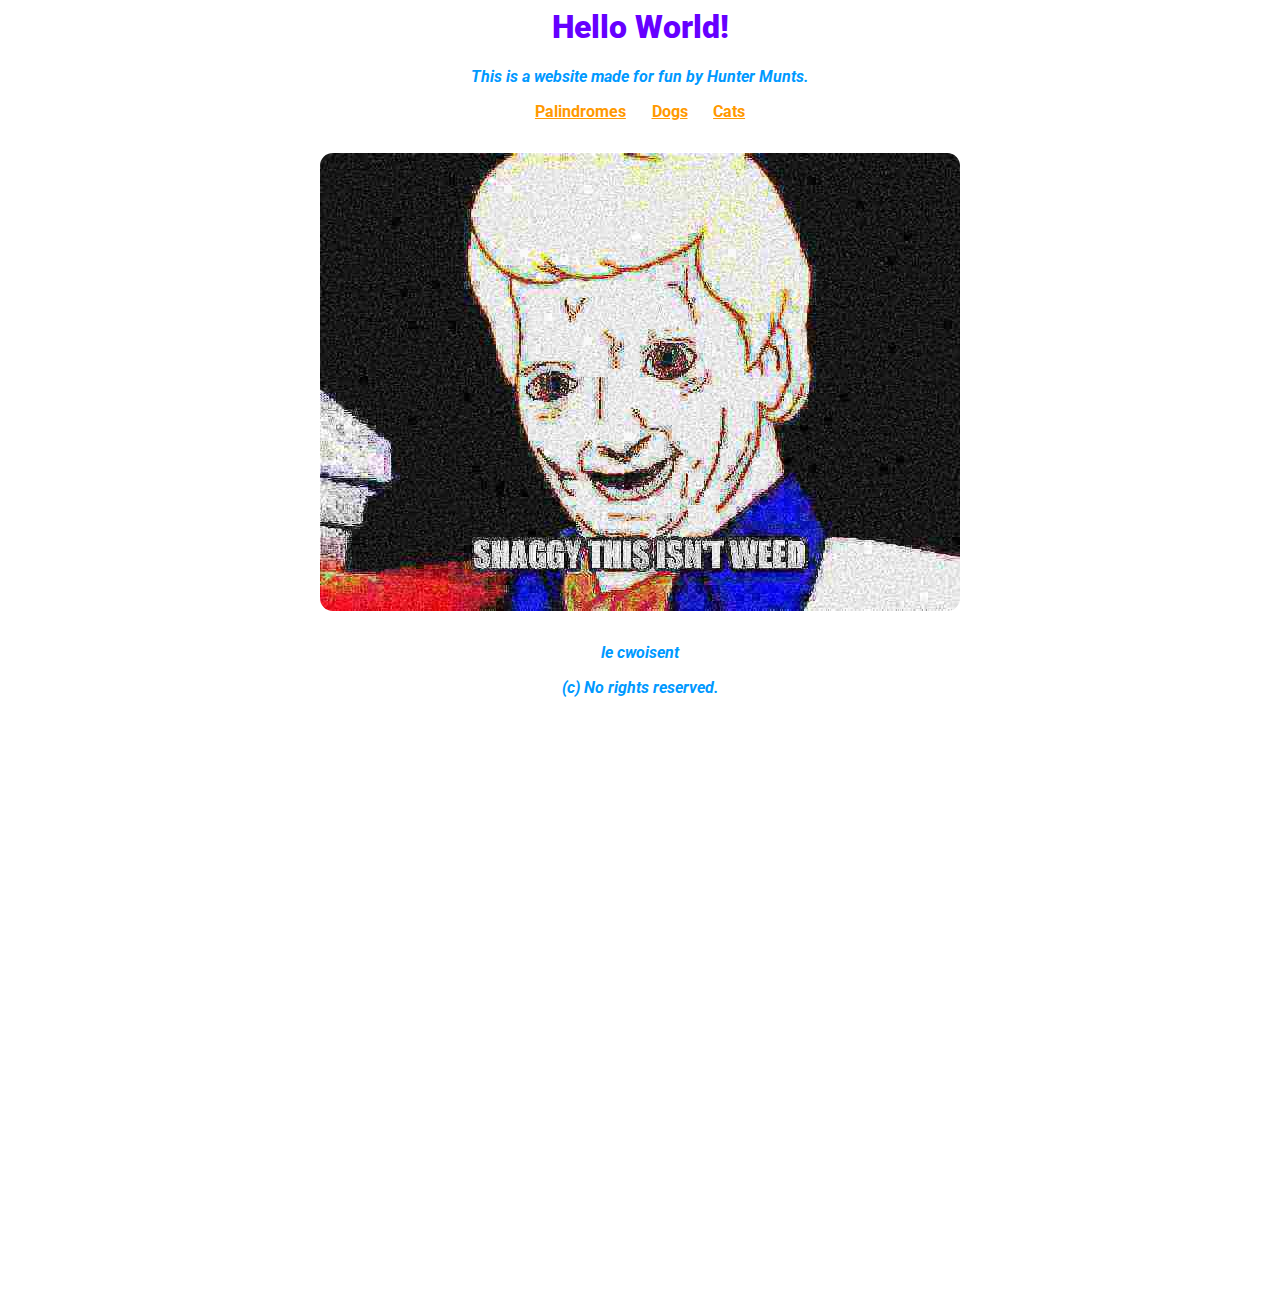
==== index.html @ 7c505028 "favicon" ====
<html>
  <head>
    <title>oof</title>
    <link href="https://fonts.googleapis.com/css?family=Roboto" rel="stylesheet">
    <link rel="icon" href="favicon.gif" type="image/gif" >
    <link rel="stylesheet" href="styles.css">
  </head>
  <body>
    <div class="container">
      <h1>Hello World!</h1>
      <p>This is a website made for fun by Hunter Munts.</p>
      <div class="links">
        <a href=palindrome/palindrome.html class="link">Palindromes</a>
        <a href=dogs/dogs.html class="link">Dogs</a>
        <a href=cats/cats.html class="link">Cats</a>
      </div>
      <div class="seperator"></div>
      <img src="stuw.png" alt="">
      <div class="seperator"></div>
      <p id="test">le cwoisent</p>
      <p>(c) No rights reserved.</p>
    </div>
  </body>
</html>
---- styles.css ----
*
{
  font-family: "Roboto";
  text-align: center;
  font-weight: bold;
}

h1
{
  color: 6600ff;
  font-weight: bolder;
}

p
{
  color: 0099ff;
  font-style: oblique;
}

a
{
  color: ff9900;
}

img
{
  border-radius: 1vw;
}

.container {
  height: 100vw;
  position: relative;
}

.seperator
{
  margin-bottom: 2.5vw
}

.links
{
  display: inline-grid;
  grid-gap: 2vw;
}

.link
{
  grid-row: 1;
}
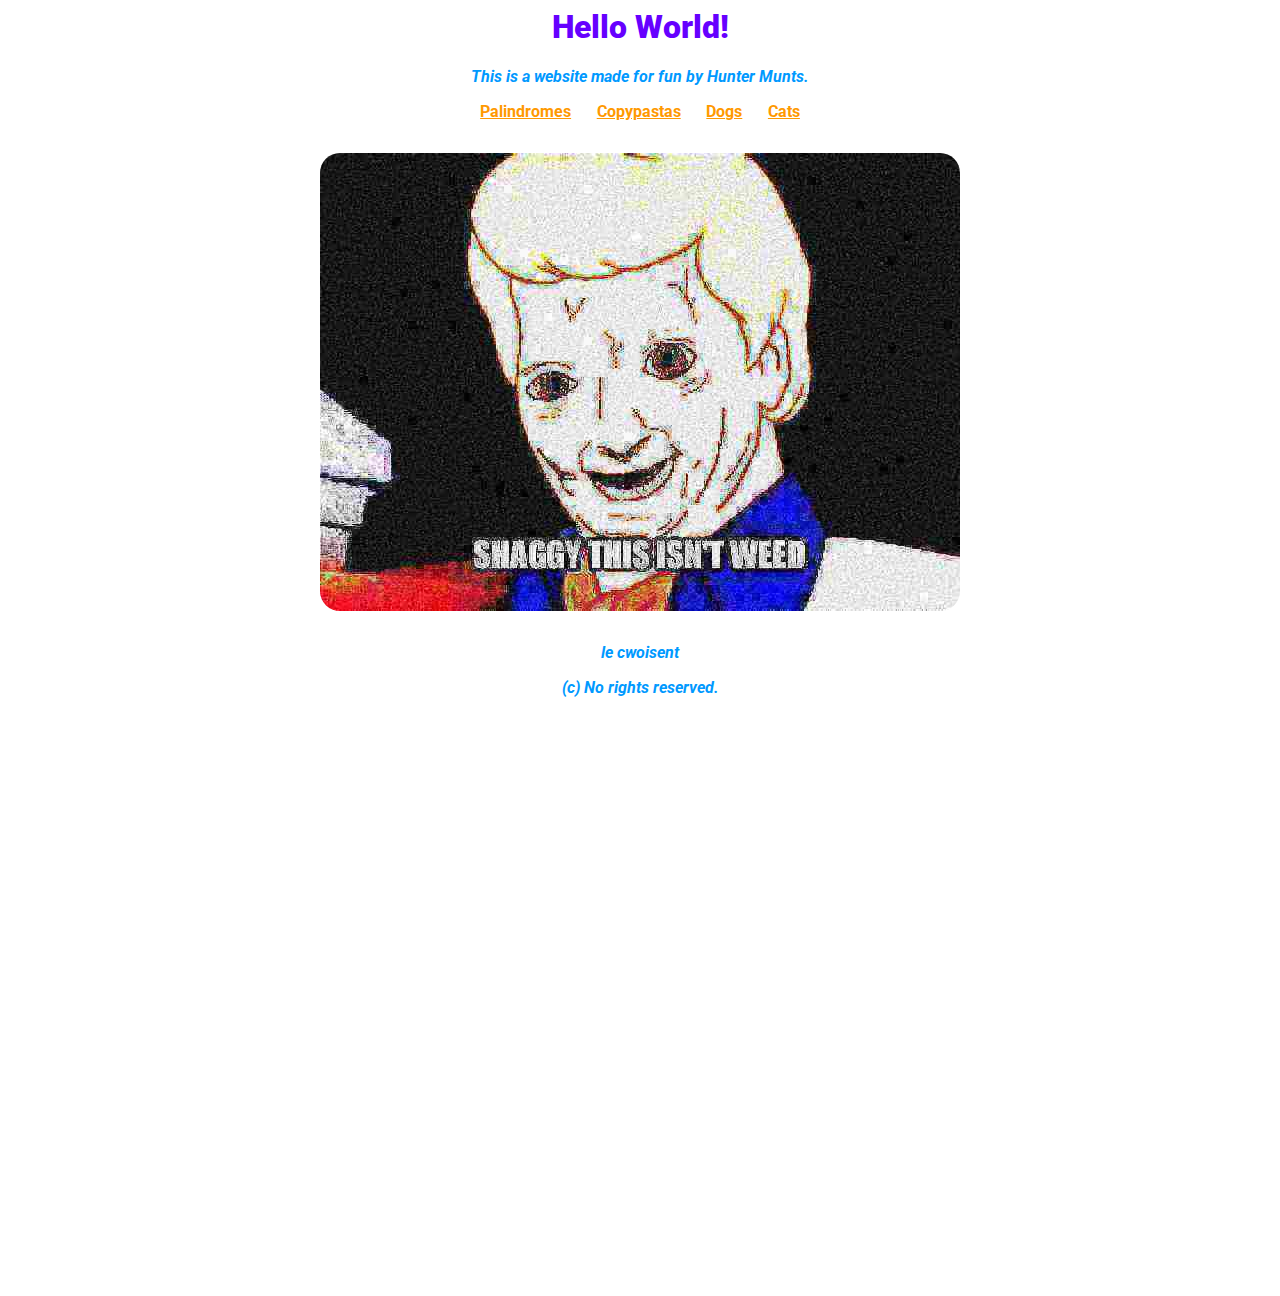
==== commit 8fa7dea9: "Update index.html" ====
--- a/index.html
+++ b/index.html
@@ -11,6 +11,7 @@
       <p>This is a website made for fun by Hunter Munts.</p>
       <div class="links">
         <a href=palindrome/palindrome.html class="link">Palindromes</a>
+        <a href=copypasta/copypasta.html class="link">Copypastas</a>
         <a href=dogs/dogs.html class="link">Dogs</a>
         <a href=cats/cats.html class="link">Cats</a>
       </div>
--- a/styles.css
+++ b/styles.css
@@ -24,7 +24,7 @@
 
 img
 {
-  border-radius: 1vw;
+  border-radius: 20px;
 }
 
 .container {
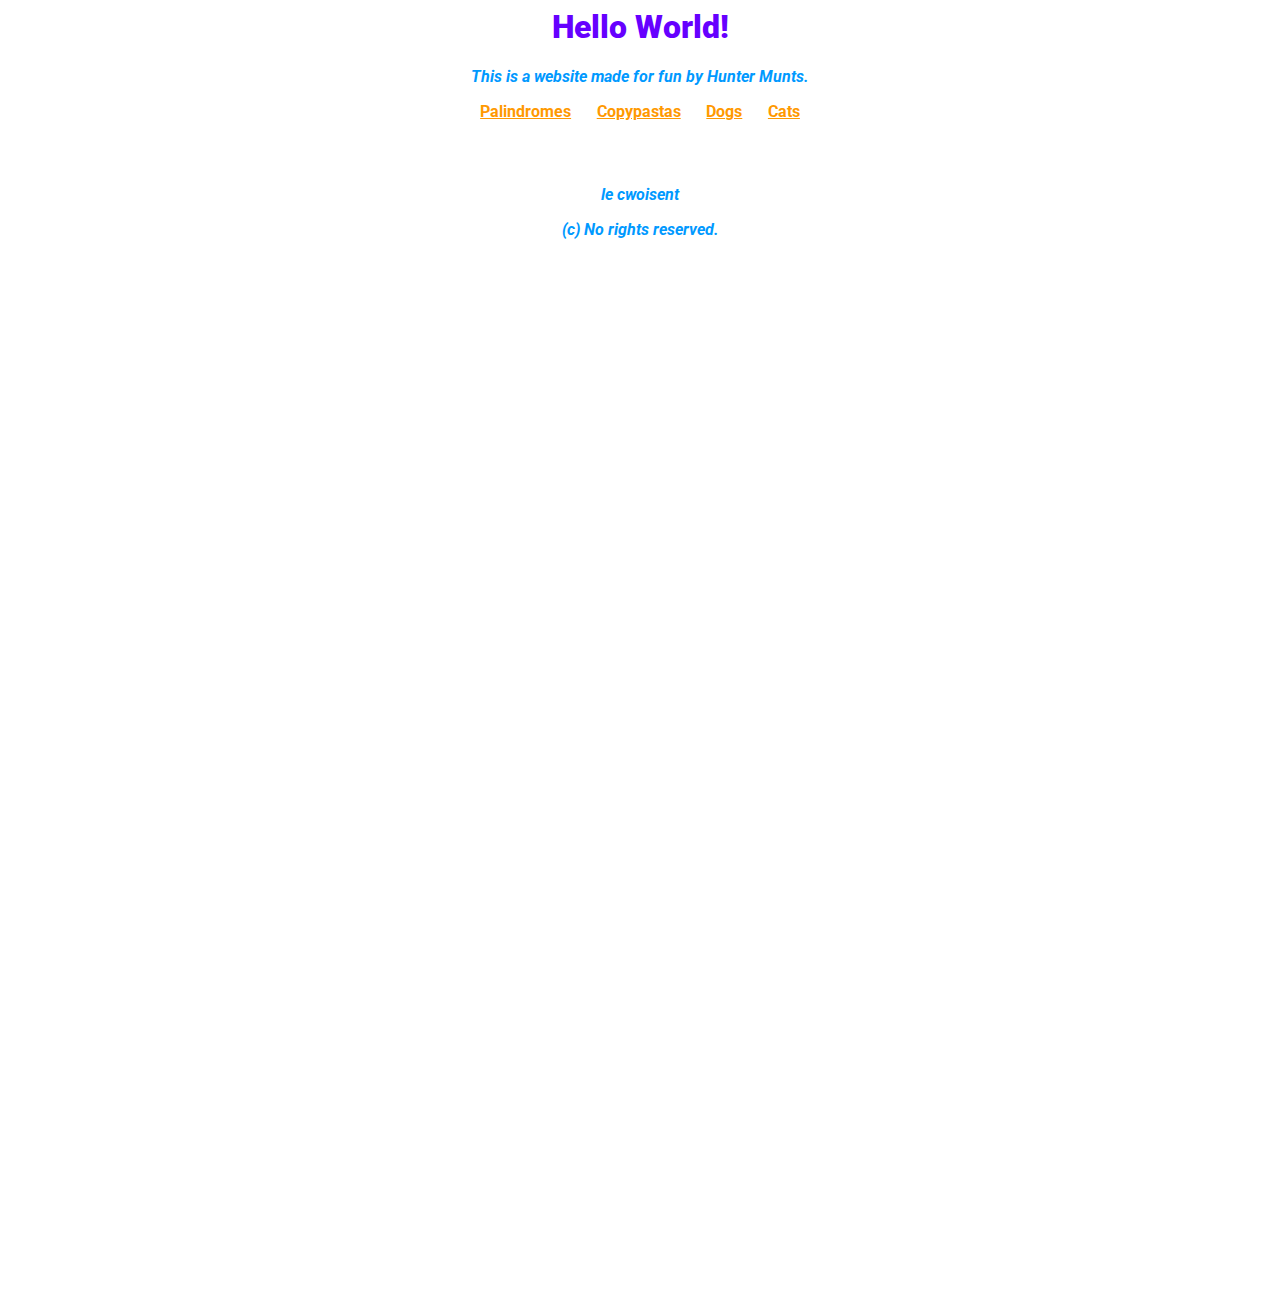
==== commit f6632799: "update" ====
--- a/index.html
+++ b/index.html
@@ -16,9 +16,9 @@
         <a href=cats/cats.html class="link">Cats</a>
       </div>
       <div class="seperator"></div>
-      <img src="stuw.png" alt="">
+      <img id="randImage" src="shag/stuw.png" alt="">
       <div class="seperator"></div>
-      <p id="test">le cwoisent</p>
+      <p>le cwoisent</p>
       <p>(c) No rights reserved.</p>
     </div>
   </body>
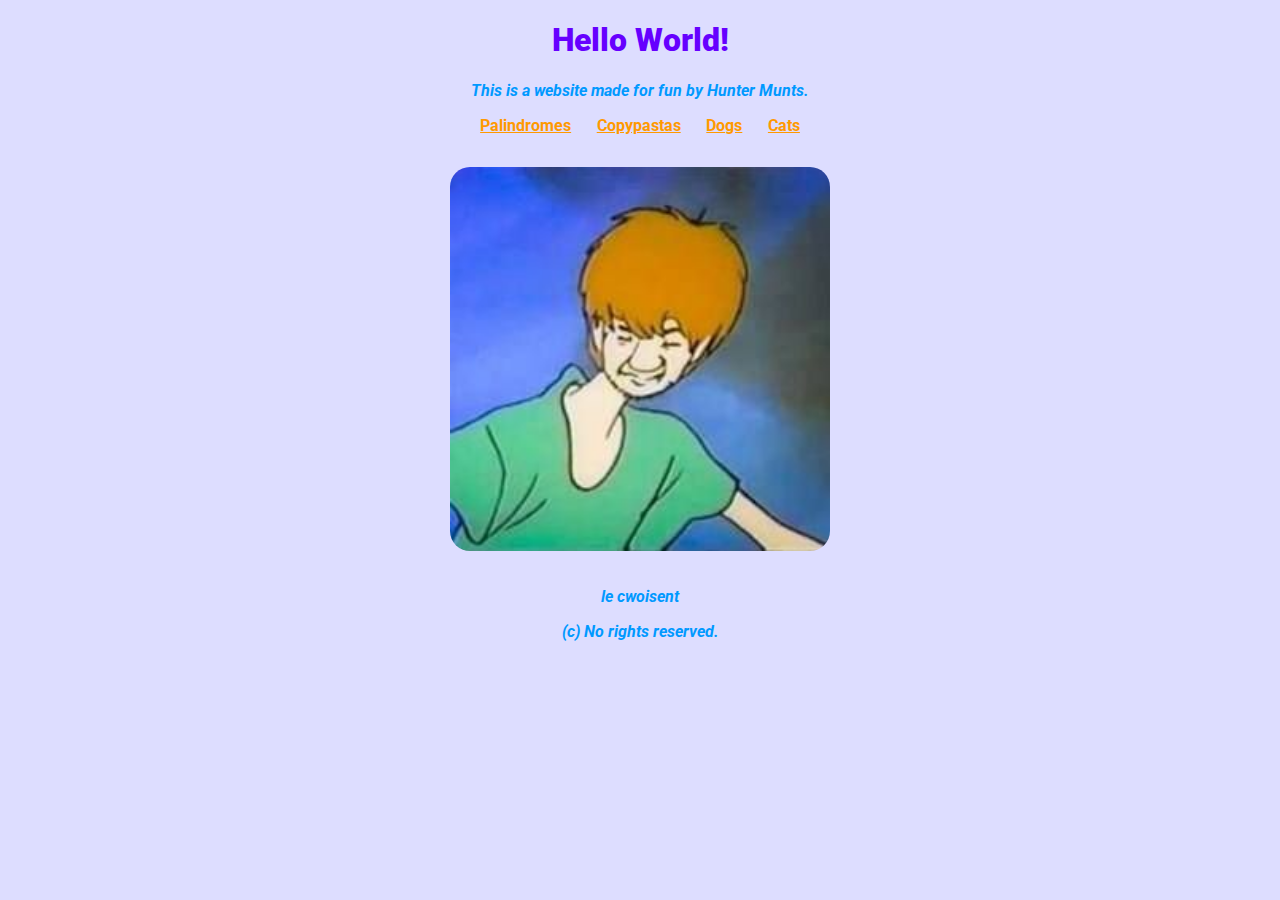
==== commit 50a512e9: "update" ====
--- a/index.html
+++ b/index.html
@@ -1,3 +1,4 @@
+<!DOCTYPE html>
 <html>
   <head>
     <title>oof</title>
@@ -6,20 +7,20 @@
     <link rel="stylesheet" href="styles.css">
   </head>
   <body>
-    <div class="container">
-      <h1>Hello World!</h1>
-      <p>This is a website made for fun by Hunter Munts.</p>
-      <div class="links">
-        <a href=palindrome/palindrome.html class="link">Palindromes</a>
-        <a href=copypasta/copypasta.html class="link">Copypastas</a>
-        <a href=dogs/dogs.html class="link">Dogs</a>
-        <a href=cats/cats.html class="link">Cats</a>
-      </div>
-      <div class="seperator"></div>
-      <img id="randImage" src="shag/stuw.png" alt="">
-      <div class="seperator"></div>
-      <p>le cwoisent</p>
-      <p>(c) No rights reserved.</p>
+    <h1>Hello World!</h1>
+    <p>This is a website made for fun by Hunter Munts.</p>
+    <div class="links">
+      <a href=palindrome/palindrome.html class="link">Palindromes</a>
+      <a href=copypasta/copypasta.html class="link">Copypastas</a>
+      <a href=dogs/dogs.html class="link">Dogs</a>
+      <a href=cats/cats.html class="link">Cats</a>
     </div>
+    <div class="seperator"></div>
+    <img id="randImage" src="dogs/doggo3.jpg" class="randImage">
+    <div class="seperator"></div>
+    <p>le cwoisent</p>
+    <p>(c) No rights reserved.</p>
   </body>
+  <script type="text/javascript" src="scripts.js"></script>
+  <script type="text/javascript" src="background.js"></script>
 </html>
--- a/styles.css
+++ b/styles.css
@@ -3,28 +3,34 @@
   font-family: "Roboto";
   text-align: center;
   font-weight: bold;
+  background-color: #ddddff
 }
 
 h1
 {
-  color: 6600ff;
+  color: #6600ff;
   font-weight: bolder;
 }
 
 p
 {
-  color: 0099ff;
+  color: #0099ff;
   font-style: oblique;
 }
 
 a
 {
-  color: ff9900;
+  color: #ff9900;
 }
 
 img
 {
   border-radius: 20px;
+}
+
+.randImage
+{
+  height: 30vw
 }
 
 .container {
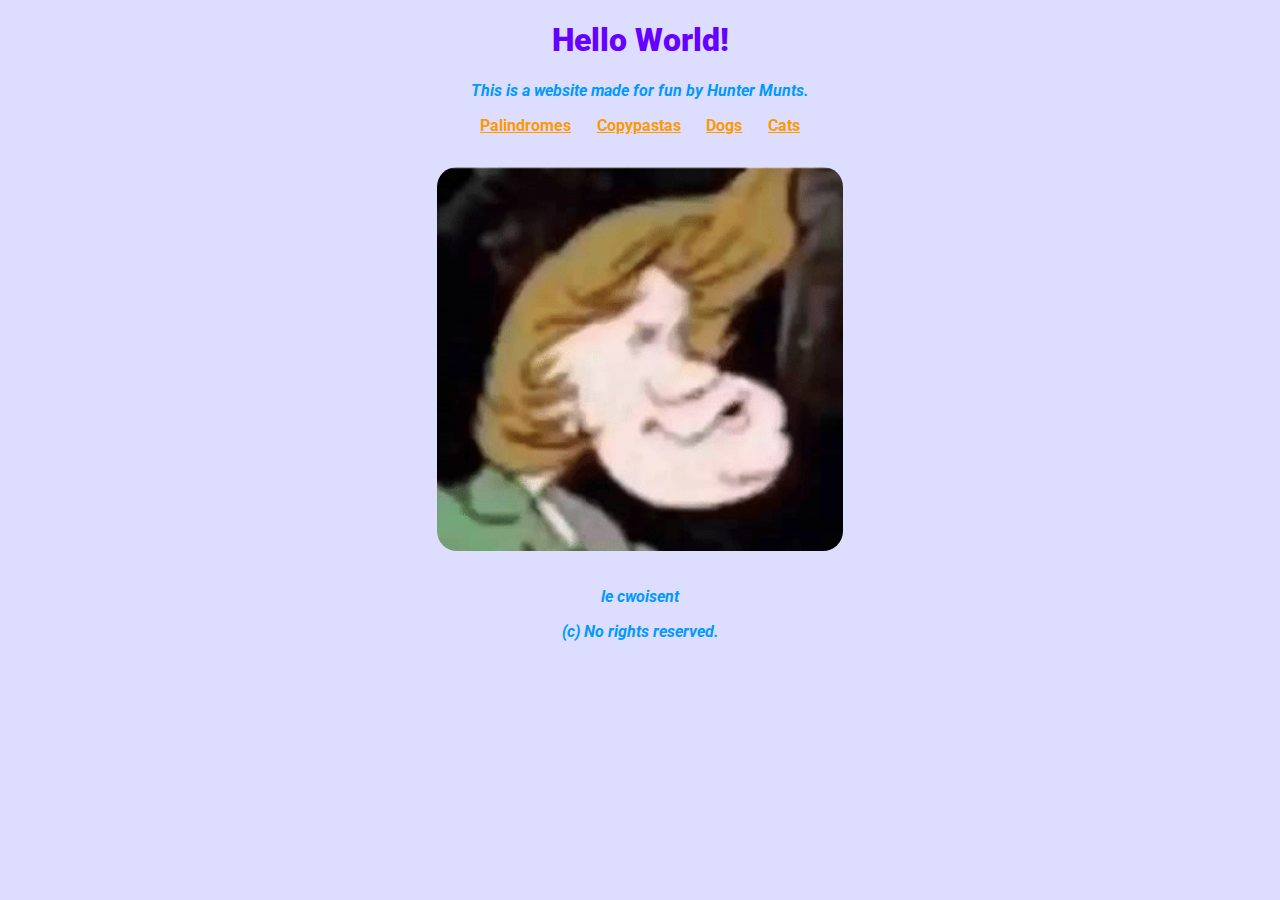
==== commit def86688: "Update index.html" ====
--- a/index.html
+++ b/index.html
@@ -16,7 +16,7 @@
       <a href=cats/cats.html class="link">Cats</a>
     </div>
     <div class="seperator"></div>
-    <img id="randImage" src="dogs/doggo3.jpg" class="randImage">
+    <img id="randImage" src="shags/stuw.png" class="randImage">
     <div class="seperator"></div>
     <p>le cwoisent</p>
     <p>(c) No rights reserved.</p>
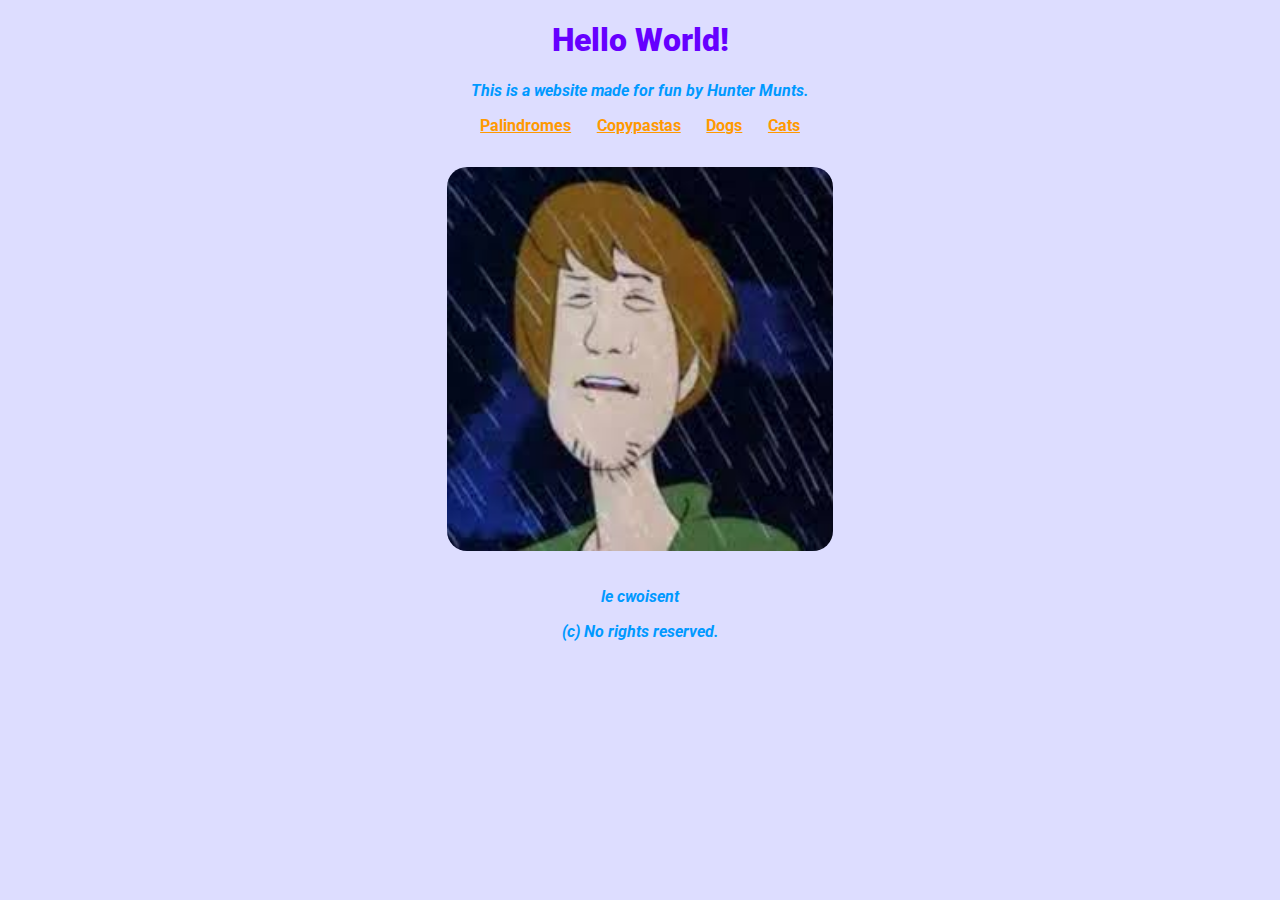
==== commit e1f4bdb3: "Update index.html" ====
--- a/index.html
+++ b/index.html
@@ -16,7 +16,7 @@
       <a href=cats/cats.html class="link">Cats</a>
     </div>
     <div class="seperator"></div>
-    <img id="randImage" src="shags/stuw.png" class="randImage">
+    <img id="randImage" src="" class="randImage">
     <div class="seperator"></div>
     <p>le cwoisent</p>
     <p>(c) No rights reserved.</p>
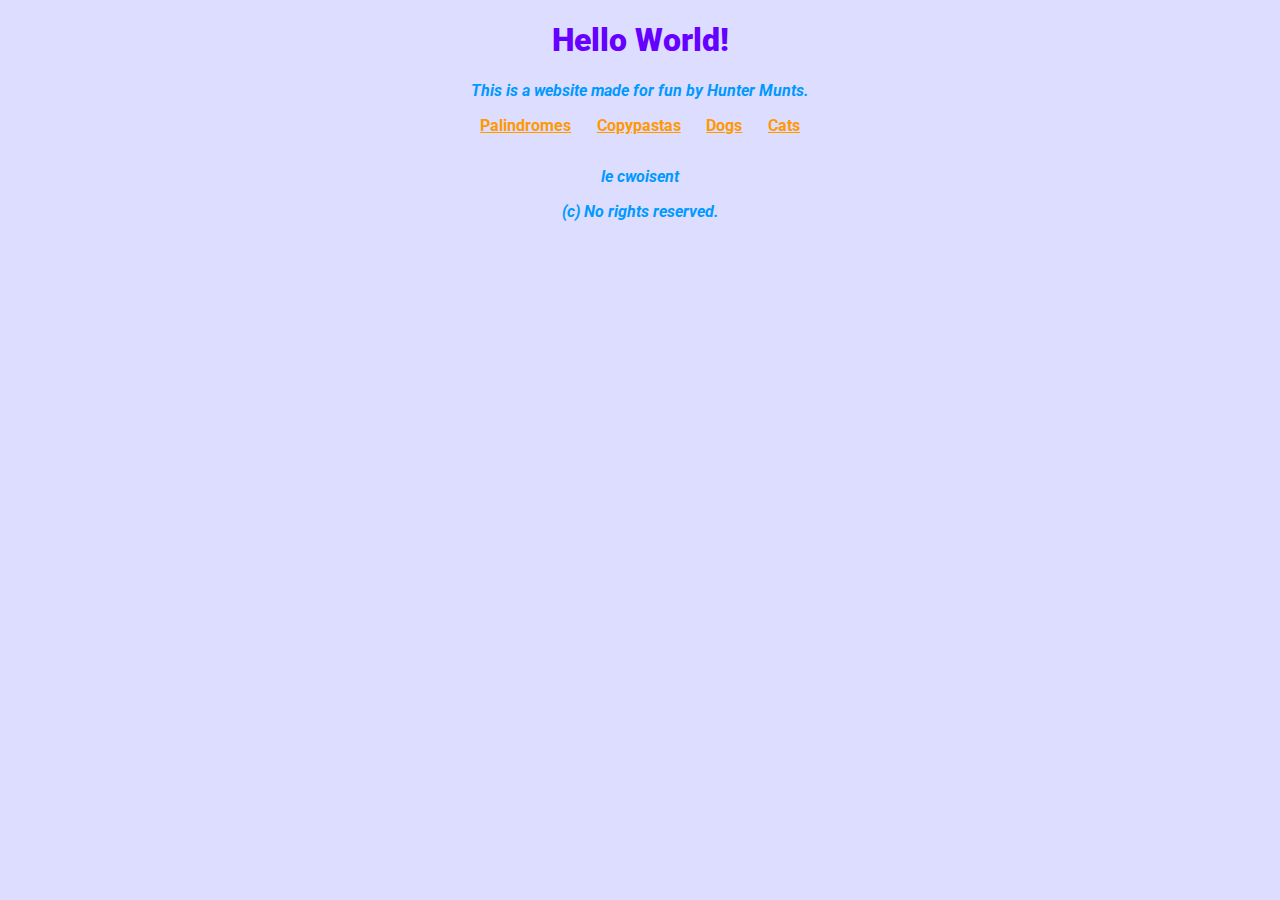
==== commit 2b72ea57: "Update index.html" ====
--- a/index.html
+++ b/index.html
@@ -16,7 +16,7 @@
       <a href=cats/cats.html class="link">Cats</a>
     </div>
     <div class="seperator"></div>
-    <img id="randImage" src="" class="randImage">
+    <!-- <img id="randImage" src="" class="randImage"> -->
     <div class="seperator"></div>
     <p>le cwoisent</p>
     <p>(c) No rights reserved.</p>
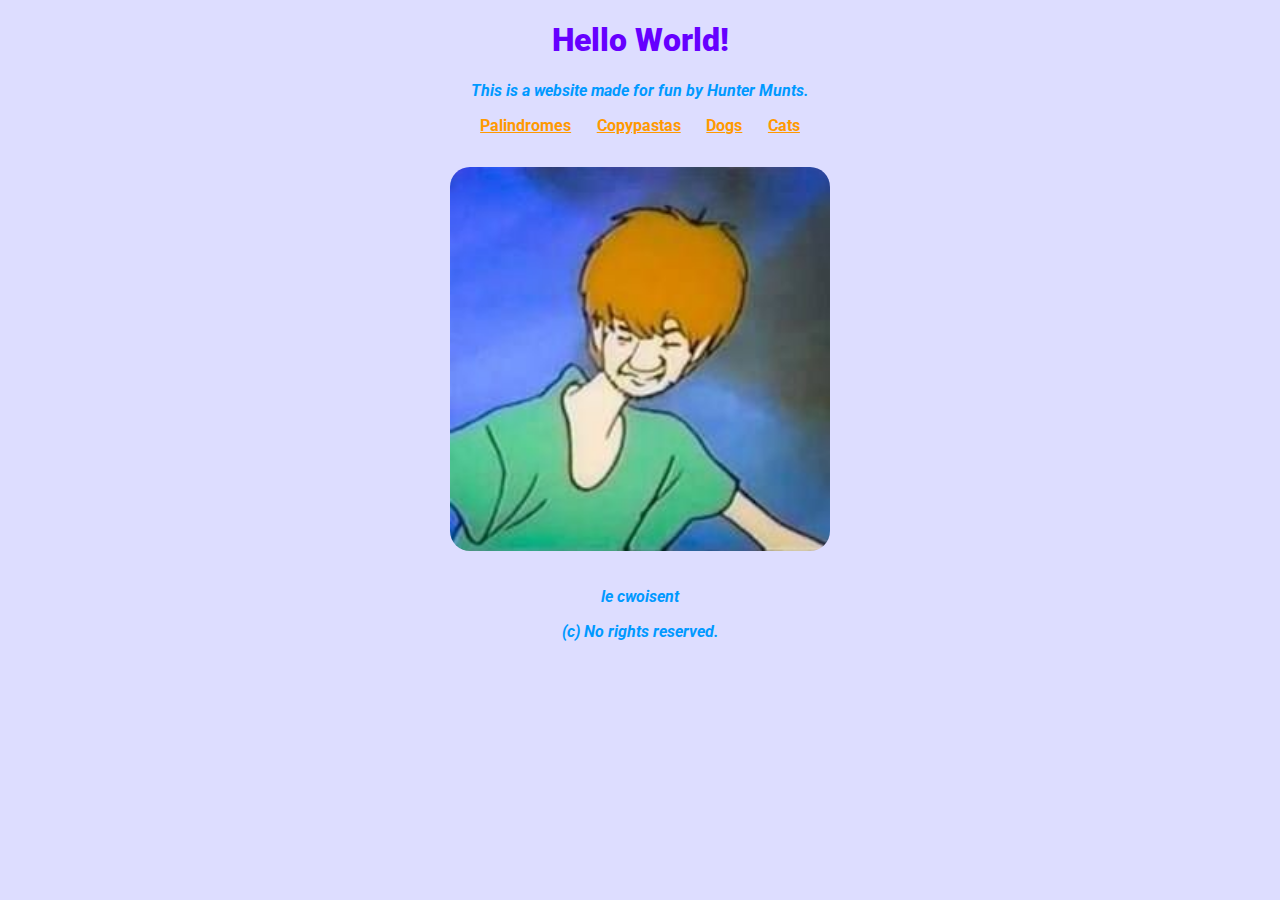
==== commit 738d56be: "idk" ====
--- a/index.html
+++ b/index.html
@@ -16,7 +16,7 @@
       <a href=cats/cats.html class="link">Cats</a>
     </div>
     <div class="seperator"></div>
-    <!-- <img id="randImage" src="" class="randImage"> -->
+    <img id="randImage" src="" class="randImage">
     <div class="seperator"></div>
     <p>le cwoisent</p>
     <p>(c) No rights reserved.</p>
